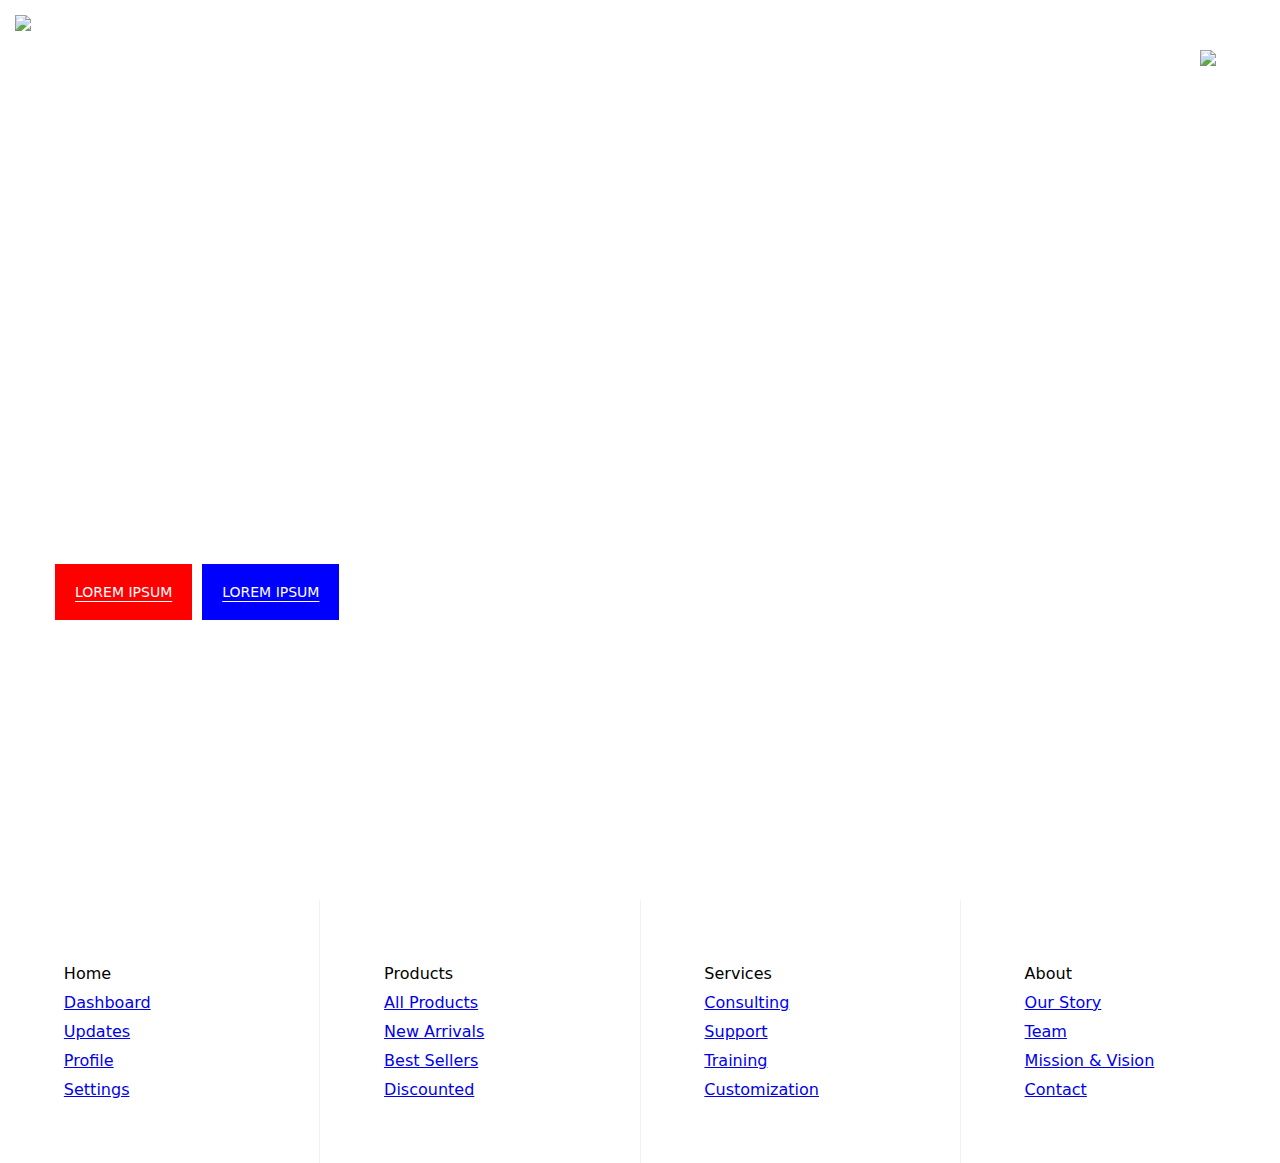
==== index.html @ 2e39629b "Page published" ====
<!DOCTYPE html>
      <html lang="fr">
      <head>
        <meta charset="UTF-8">
        <meta name="viewport" content="width=device-width, initial-scale=1.0">
        <meta name="google" content="notranslate">
        <title></title>
        
        <link rel="stylesheet" href="./style.css">
      </head>
      <body class="notranslate">
        <div class="page">      
          <section id="oogJJLE" data-type="section"><style id="sIbhReI" type="text/css">@media screen and (min-width:0px){#HTrEeqj{width:100vw;height:100vh;position:relative}}@media screen and (min-width:0px){#jXfqZTq{width:100%;height:100%;object-fit:cover;position:absolute;top:0; z-index:-10;}}@media screen and (min-width:0px){#BFEhNGt{width:100%;height:100%;object-fit:cover;position:absolute;top:0; z-index:-10; background:red;}}@media screen and (min-width:0px){#EfIeJId{width:100%;height:100%;object-fit:cover;position:absolute;top:0; z-index:-10;}}@media screen and (min-width:0px){#cdIvpaJ{width:100%;height:100%;display:grid;place-content: center start;}}@media screen and (min-width:0px){#fupKWRb{display:grid;padding:5%;max-width: 1100px;gap:35px;}}@media screen and (min-width:0px){#FFNOVtA{font-size:clamp(4rem,8vw,8rem);line-height:90%;font-weight:900;color:white;}}@media screen and (min-width:0px){#HkQRGYf{font-size:clamp(1rem,2vw,2rem);color:white;}}@media screen and (min-width:0px){#FJErxZV{display:flex;gap:10px;}}@media screen and (min-width:0px){#PNtyxNw{background:red;padding:20px;color:white;font-size:14px;text-decoration:underline;text-underline-position:under;}}@media screen and (min-width:0px){#KoZdKGN{background:blue;padding:20px;color:white;font-size:14px;text-decoration:underline;text-underline-position:under;}}@media screen and (max-width:640px){#fupKWRb{gap:10px;}}</style><div id="HTrEeqj" data-type="container"><div id="iliijTj" data-type="backgrounds"><div id="BFEhNGt" data-type="bg-color" class="bg-selected" style="display: none;"></div><div id="yDcKbho" data-type="bg-image" class="bg-selected" style="display: none;"><picture id="NMkUOjD"><source srcset="" media="(max-width:640px)"><source srcset="" media="(min-width:641px) and (max-width:1024px)">     <img id="jXfqZTq" src="https://images.unsplash.com/photo-1499028344343-cd173ffc68a9?ixid=M3wzOTcwOTd8MHwxfHNlYXJjaHw3fHxmb29kfGVufDB8MHx8fDE3MDAzMzU4NTh8MA&amp;ixlib=rb-4.0.3&amp;w=1280&amp;h=720&amp;fit=crop" data-type="img-bg" loading="lazy"></picture></div><div id="iRLimSH" data-type="bg-video" class="bg-hidden" style="display: grid;"><video id="EfIeJId" autoplay="" loop="" muted=""><source src="https://player.vimeo.com/external/406568164.sd.mp4?s=d34348b81ceba47b6d1a03e0d07256de1d166c43&amp;profile_id=165&amp;oauth2_token_id=57447761" type="video/mp4"></video></div></div><div id="cdIvpaJ" data-type="content"><div id="fupKWRb"><h2 id="FFNOVtA">Lorem ipsum dolor sit amet</h2><p id="HkQRGYf">Lorem ipsum dolor sit amet consectur et sermont...</p><div id="FJErxZV">            <a id="PNtyxNw" href="https://www">LOREM IPSUM</a>          <a id="KoZdKGN" href="https://www">LOREM IPSUM</a></div></div></div></div></section>
        </div>
        <footer>
          
          <script src="./script.js" async></script>
        </footer>
      </body>
      </html>
---- style.css ----
html,body,p,ol,ul,li,dl,dt,dd,blockquote,figure,fieldset,legend,textarea,pre,iframe,hr,h1,h2,h3,h4,h5,h6{margin:0;padding:0;font-family:system-ui;-webkit-font-smoothing:antialiased!important;}h1,h2,h3,h4,h5,h6{font-size:100%;font-weight:normal}ul{list-style:none}button,input,select{margin:0}html{box-sizing:border-box}*,*::before,*::after{box-sizing:inherit}img,video{height:auto;max-width:100%}iframe{border:0}table{border-collapse:collapse;border-spacing:0}td,th{padding:0}a:hover{text-decoration:underline!important;}
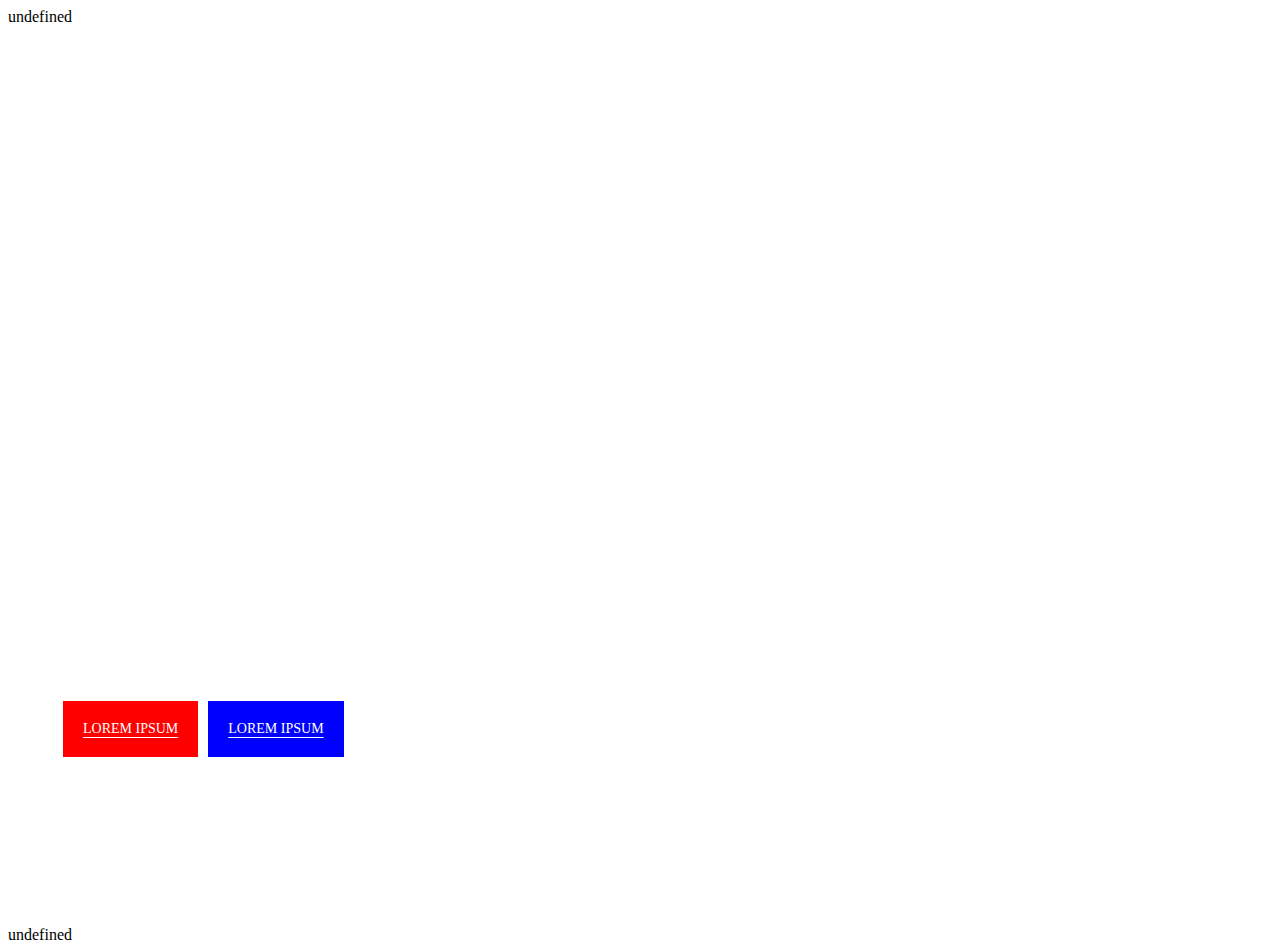
==== commit d2cedd6e: "Page published" ====
--- a/index.html
+++ b/index.html
@@ -6,16 +6,16 @@
         <meta name="viewport" content="width=device-width, initial-scale=1.0">
         <meta name="google" content="notranslate">
         <title></title>
-        
-        <link rel="stylesheet" href="./style.css">
+        undefined
+        <link rel="stylesheet" href="undefined">
       </head>
       <body class="notranslate">
-        <div class="page">      
-          <section id="oogJJLE" data-type="section"><style id="sIbhReI" type="text/css">@media screen and (min-width:0px){#HTrEeqj{width:100vw;height:100vh;position:relative}}@media screen and (min-width:0px){#jXfqZTq{width:100%;height:100%;object-fit:cover;position:absolute;top:0; z-index:-10;}}@media screen and (min-width:0px){#BFEhNGt{width:100%;height:100%;object-fit:cover;position:absolute;top:0; z-index:-10; background:red;}}@media screen and (min-width:0px){#EfIeJId{width:100%;height:100%;object-fit:cover;position:absolute;top:0; z-index:-10;}}@media screen and (min-width:0px){#cdIvpaJ{width:100%;height:100%;display:grid;place-content: center start;}}@media screen and (min-width:0px){#fupKWRb{display:grid;padding:5%;max-width: 1100px;gap:35px;}}@media screen and (min-width:0px){#FFNOVtA{font-size:clamp(4rem,8vw,8rem);line-height:90%;font-weight:900;color:white;}}@media screen and (min-width:0px){#HkQRGYf{font-size:clamp(1rem,2vw,2rem);color:white;}}@media screen and (min-width:0px){#FJErxZV{display:flex;gap:10px;}}@media screen and (min-width:0px){#PNtyxNw{background:red;padding:20px;color:white;font-size:14px;text-decoration:underline;text-underline-position:under;}}@media screen and (min-width:0px){#KoZdKGN{background:blue;padding:20px;color:white;font-size:14px;text-decoration:underline;text-underline-position:under;}}@media screen and (max-width:640px){#fupKWRb{gap:10px;}}</style><div id="HTrEeqj" data-type="container"><div id="iliijTj" data-type="backgrounds"><div id="BFEhNGt" data-type="bg-color" class="bg-selected" style="display: none;"></div><div id="yDcKbho" data-type="bg-image" class="bg-selected" style="display: none;"><picture id="NMkUOjD"><source srcset="" media="(max-width:640px)"><source srcset="" media="(min-width:641px) and (max-width:1024px)">     <img id="jXfqZTq" src="https://images.unsplash.com/photo-1499028344343-cd173ffc68a9?ixid=M3wzOTcwOTd8MHwxfHNlYXJjaHw3fHxmb29kfGVufDB8MHx8fDE3MDAzMzU4NTh8MA&amp;ixlib=rb-4.0.3&amp;w=1280&amp;h=720&amp;fit=crop" data-type="img-bg" loading="lazy"></picture></div><div id="iRLimSH" data-type="bg-video" class="bg-hidden" style="display: grid;"><video id="EfIeJId" autoplay="" loop="" muted=""><source src="https://player.vimeo.com/external/406568164.sd.mp4?s=d34348b81ceba47b6d1a03e0d07256de1d166c43&amp;profile_id=165&amp;oauth2_token_id=57447761" type="video/mp4"></video></div></div><div id="cdIvpaJ" data-type="content"><div id="fupKWRb"><h2 id="FFNOVtA">Lorem ipsum dolor sit amet</h2><p id="HkQRGYf">Lorem ipsum dolor sit amet consectur et sermont...</p><div id="FJErxZV">            <a id="PNtyxNw" href="https://www">LOREM IPSUM</a>          <a id="KoZdKGN" href="https://www">LOREM IPSUM</a></div></div></div></div></section>
+        <div class="undefined">      
+          <section id="oogJJLE" data-type="section"><style id="sIbhReI" type="text/css">@media screen and (min-width:0px){#HTrEeqj{width:100vw;height:100vh;position:relative}}@media screen and (min-width:0px){#jXfqZTq{width:100%;height:100%;object-fit:cover;position:absolute;top:0; z-index:-10;}}@media screen and (min-width:0px){#BFEhNGt{width:100%;height:100%;object-fit:cover;position:absolute;top:0; z-index:-10; background:red;}}@media screen and (min-width:0px){#EfIeJId{width:100%;height:100%;object-fit:cover;position:absolute;top:0; z-index:-10;}}@media screen and (min-width:0px){#cdIvpaJ{width:100%;height:100%;display:grid;place-content: center start;}}@media screen and (min-width:0px){#fupKWRb{display:grid;padding:5%;max-width: 1100px;gap:35px;}}@media screen and (min-width:0px){#FFNOVtA{font-size:clamp(4rem,8vw,8rem);line-height:90%;font-weight:900;color:white;}}@media screen and (min-width:0px){#HkQRGYf{font-size:clamp(1rem,2vw,2rem);color:white;}}@media screen and (min-width:0px){#FJErxZV{display:flex;gap:10px;}}@media screen and (min-width:0px){#PNtyxNw{background:red;padding:20px;color:white;font-size:14px;text-decoration:underline;text-underline-position:under;}}@media screen and (min-width:0px){#KoZdKGN{background:blue;padding:20px;color:white;font-size:14px;text-decoration:underline;text-underline-position:under;}}@media screen and (max-width:640px){#fupKWRb{gap:10px;}}</style><div id="HTrEeqj" data-type="container"><div id="iliijTj" data-type="backgrounds"><div id="BFEhNGt" data-type="bg-color" class="bg-selected" style="display: none;"></div><div id="yDcKbho" data-type="bg-image" class="bg-selected" style="display: none;"><picture id="NMkUOjD"><source srcset="" media="(max-width:640px)"><source srcset="" media="(min-width:641px) and (max-width:1024px)">     <img id="jXfqZTq" src="https://images.unsplash.com/photo-1499028344343-cd173ffc68a9?ixid=M3wzOTcwOTd8MHwxfHNlYXJjaHw3fHxmb29kfGVufDB8MHx8fDE3MDAzMzU4NTh8MA&amp;ixlib=rb-4.0.3&amp;w=1280&amp;h=720&amp;fit=crop" data-type="img-bg" loading="lazy"></picture></div><div id="iRLimSH" data-type="bg-video" class="bg-hidden" style="display: grid;"><video id="EfIeJId" autoplay="" loop="" muted=""><source src="https://player.vimeo.com/external/392810255.sd.mp4?s=7517d5c25e60742fd14b90af97baf4ec12632b97&amp;profile_id=165&amp;oauth2_token_id=57447761" type="video/mp4"></video></div></div><div id="cdIvpaJ" data-type="content"><div id="fupKWRb"><h2 id="FFNOVtA">Lorem ipsum dolor sit amet</h2><p id="HkQRGYf">Lorem ipsum dolor sit amet consectur et sermont...</p><div id="FJErxZV">            <a id="PNtyxNw" href="https://www">LOREM IPSUM</a>          <a id="KoZdKGN" href="https://www">LOREM IPSUM</a></div></div></div></div></section>
         </div>
         <footer>
-          
-          <script src="./script.js" async></script>
+          undefined
+          <script src="undefined" async></script>
         </footer>
       </body>
       </html>
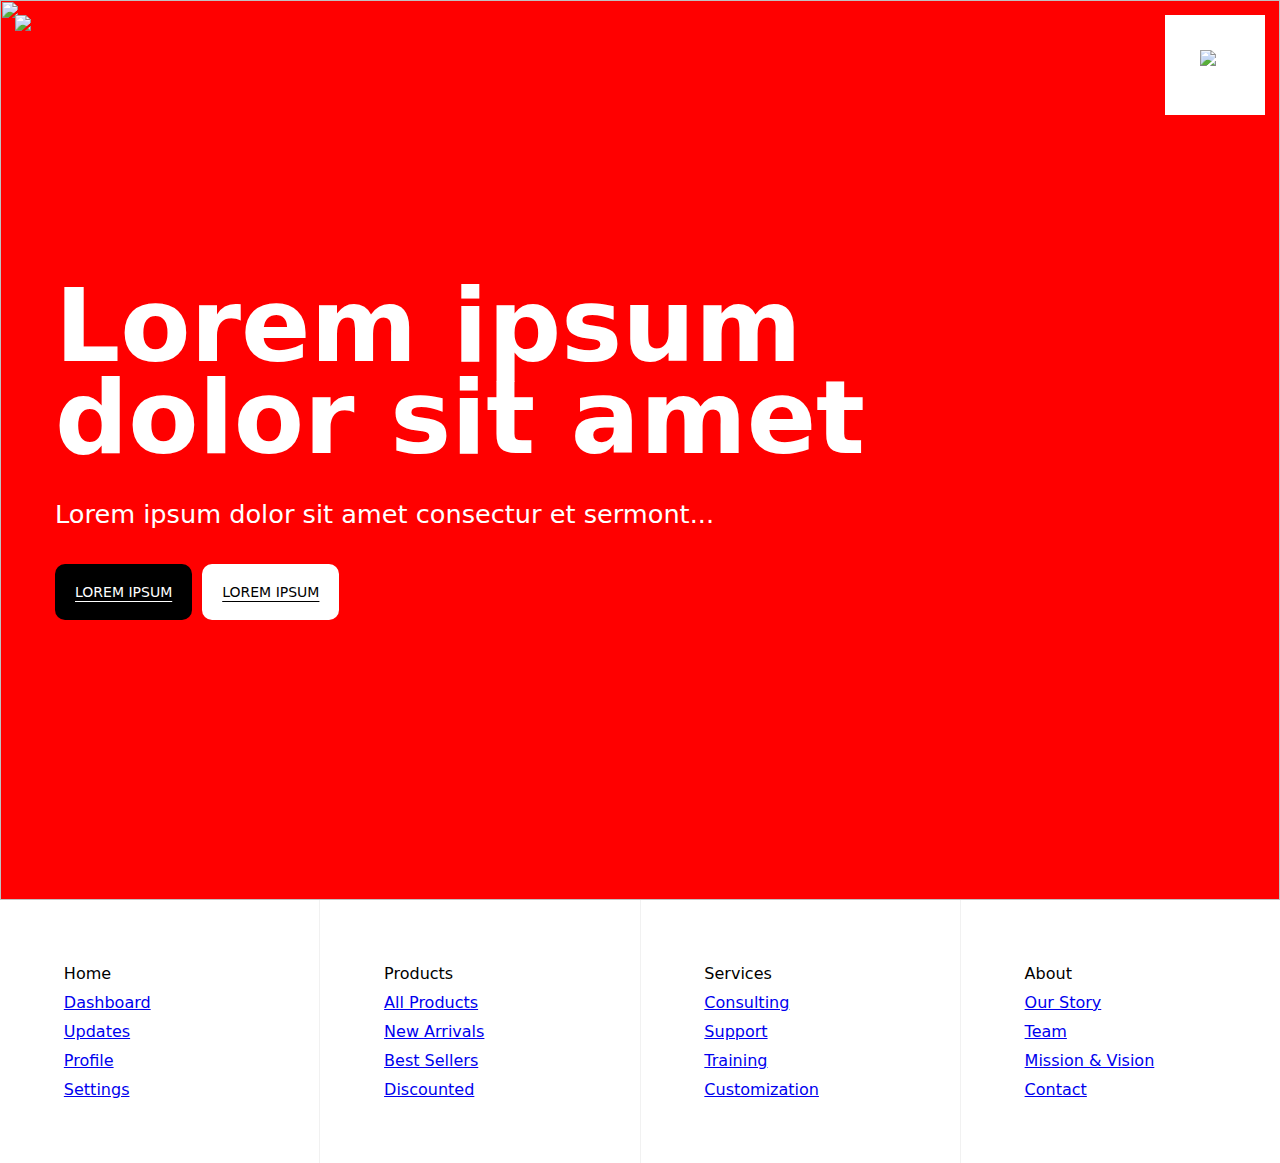
==== commit b8701f86: "Page published" ====
--- a/index.html
+++ b/index.html
@@ -6,16 +6,16 @@
         <meta name="viewport" content="width=device-width, initial-scale=1.0">
         <meta name="google" content="notranslate">
         <title></title>
-        undefined
-        <link rel="stylesheet" href="undefined">
+        
+        <link rel="stylesheet" href="./style.css">
       </head>
       <body class="notranslate">
-        <div class="undefined">      
-          <section id="oogJJLE" data-type="section"><style id="sIbhReI" type="text/css">@media screen and (min-width:0px){#HTrEeqj{width:100vw;height:100vh;position:relative}}@media screen and (min-width:0px){#jXfqZTq{width:100%;height:100%;object-fit:cover;position:absolute;top:0; z-index:-10;}}@media screen and (min-width:0px){#BFEhNGt{width:100%;height:100%;object-fit:cover;position:absolute;top:0; z-index:-10; background:red;}}@media screen and (min-width:0px){#EfIeJId{width:100%;height:100%;object-fit:cover;position:absolute;top:0; z-index:-10;}}@media screen and (min-width:0px){#cdIvpaJ{width:100%;height:100%;display:grid;place-content: center start;}}@media screen and (min-width:0px){#fupKWRb{display:grid;padding:5%;max-width: 1100px;gap:35px;}}@media screen and (min-width:0px){#FFNOVtA{font-size:clamp(4rem,8vw,8rem);line-height:90%;font-weight:900;color:white;}}@media screen and (min-width:0px){#HkQRGYf{font-size:clamp(1rem,2vw,2rem);color:white;}}@media screen and (min-width:0px){#FJErxZV{display:flex;gap:10px;}}@media screen and (min-width:0px){#PNtyxNw{background:red;padding:20px;color:white;font-size:14px;text-decoration:underline;text-underline-position:under;}}@media screen and (min-width:0px){#KoZdKGN{background:blue;padding:20px;color:white;font-size:14px;text-decoration:underline;text-underline-position:under;}}@media screen and (max-width:640px){#fupKWRb{gap:10px;}}</style><div id="HTrEeqj" data-type="container"><div id="iliijTj" data-type="backgrounds"><div id="BFEhNGt" data-type="bg-color" class="bg-selected" style="display: none;"></div><div id="yDcKbho" data-type="bg-image" class="bg-selected" style="display: none;"><picture id="NMkUOjD"><source srcset="" media="(max-width:640px)"><source srcset="" media="(min-width:641px) and (max-width:1024px)">     <img id="jXfqZTq" src="https://images.unsplash.com/photo-1499028344343-cd173ffc68a9?ixid=M3wzOTcwOTd8MHwxfHNlYXJjaHw3fHxmb29kfGVufDB8MHx8fDE3MDAzMzU4NTh8MA&amp;ixlib=rb-4.0.3&amp;w=1280&amp;h=720&amp;fit=crop" data-type="img-bg" loading="lazy"></picture></div><div id="iRLimSH" data-type="bg-video" class="bg-hidden" style="display: grid;"><video id="EfIeJId" autoplay="" loop="" muted=""><source src="https://player.vimeo.com/external/392810255.sd.mp4?s=7517d5c25e60742fd14b90af97baf4ec12632b97&amp;profile_id=165&amp;oauth2_token_id=57447761" type="video/mp4"></video></div></div><div id="cdIvpaJ" data-type="content"><div id="fupKWRb"><h2 id="FFNOVtA">Lorem ipsum dolor sit amet</h2><p id="HkQRGYf">Lorem ipsum dolor sit amet consectur et sermont...</p><div id="FJErxZV">            <a id="PNtyxNw" href="https://www">LOREM IPSUM</a>          <a id="KoZdKGN" href="https://www">LOREM IPSUM</a></div></div></div></div></section>
+        <div class="page">      
+          <section id="zhQBYSp" data-type="section"><style id="JLDCDtV" type="text/css">@media screen and (min-width:0px){#AUHAgOZ{width:100vw;height:100vh;position:relative}}@media screen and (min-width:0px){#sehssZo{width:100%;height:100%;object-fit:cover;position:absolute;top:0; z-index:-10;}}@media screen and (min-width:0px){#yKIVpXI{width:100%;height:100%;object-fit:cover;position:absolute;top:0; z-index:-10; background:red;}}@media screen and (min-width:0px){#xiYjuYy{width:100%;height:100%;object-fit:cover;position:absolute;top:0; z-index:-10;}}@media screen and (min-width:0px){#jvtUBgd{width:100%;height:100%;display:grid;place-content: center start;}}@media screen and (min-width:0px){#DOfZJQo{display:grid;padding:5%;max-width: 1100px;gap:35px;}}@media screen and (min-width:0px){#zztXCCj{font-size:clamp(4rem,8vw,8rem);line-height:90%;font-weight:900;color:white;}}@media screen and (min-width:0px){#FHhbAUR{font-size:clamp(1rem,2vw,2rem);color:white;}}@media screen and (min-width:0px){#cOTRwZC{display:flex;gap:10px;}}@media screen and (min-width:0px){#vqenSNG{background:black;padding:20px;color:white;font-size:14px;border-radius:10px;text-underline-position:under;}}@media screen and (min-width:0px){#kYhnsEF{background:white;padding:20px;color:black;font-size:14px;border-radius:10px;text-underline-position:under;}}@media screen and (max-width:640px){#DOfZJQo{gap:10px;}}</style><div id="AUHAgOZ" data-type="container"><div id="MVCJLXd" data-type="backgrounds"><div id="yKIVpXI" data-type="bg-color"></div><div id="ZfyYlRV" data-type="bg-image"><picture id="QXDPQGX"><source srcset="" media="(max-width:640px)"><source srcset="" media="(min-width:641px) and (max-width:1024px)">     <img id="sehssZo" src="./assets/image/tapas-hero1.png" data-type="img-bg" loading="lazy"></picture></div><div id="XaBozUG" data-type="bg-video"><video id="xiYjuYy" autoplay="" loop="" muted=""><source src="https://previews.customer.envatousercontent.com/0e86408d-ad59-4c94-8e0d-8799ad96d063/watermarked_preview/watermarked_preview.mp4" type="video/mp4"></video></div></div><div id="jvtUBgd" data-type="content"><div id="DOfZJQo"><h2 id="zztXCCj">Lorem ipsum dolor sit amet</h2><p id="FHhbAUR">Lorem ipsum dolor sit amet consectur et sermont...</p><div id="cOTRwZC">            <a id="vqenSNG" href="https://www">LOREM IPSUM</a>          <a id="kYhnsEF" href="https://www">LOREM IPSUM</a></div></div></div></div></section>
         </div>
         <footer>
-          undefined
-          <script src="undefined" async></script>
+          
+          <script src="./script.js" async></script>
         </footer>
       </body>
       </html>
--- a/style.css
+++ b/style.css
@@ -0,0 +1 @@
+html,body,p,ol,ul,li,dl,dt,dd,blockquote,figure,fieldset,legend,textarea,pre,iframe,hr,h1,h2,h3,h4,h5,h6{margin:0;padding:0;font-family:system-ui;-webkit-font-smoothing:antialiased!important;}h1,h2,h3,h4,h5,h6{font-size:100%;font-weight:normal}ul{list-style:none}button,input,select{margin:0}html{box-sizing:border-box}*,*::before,*::after{box-sizing:inherit}img,video{height:auto;max-width:100%}iframe{border:0}table{border-collapse:collapse;border-spacing:0}td,th{padding:0}a:hover{text-decoration:underline!important;}
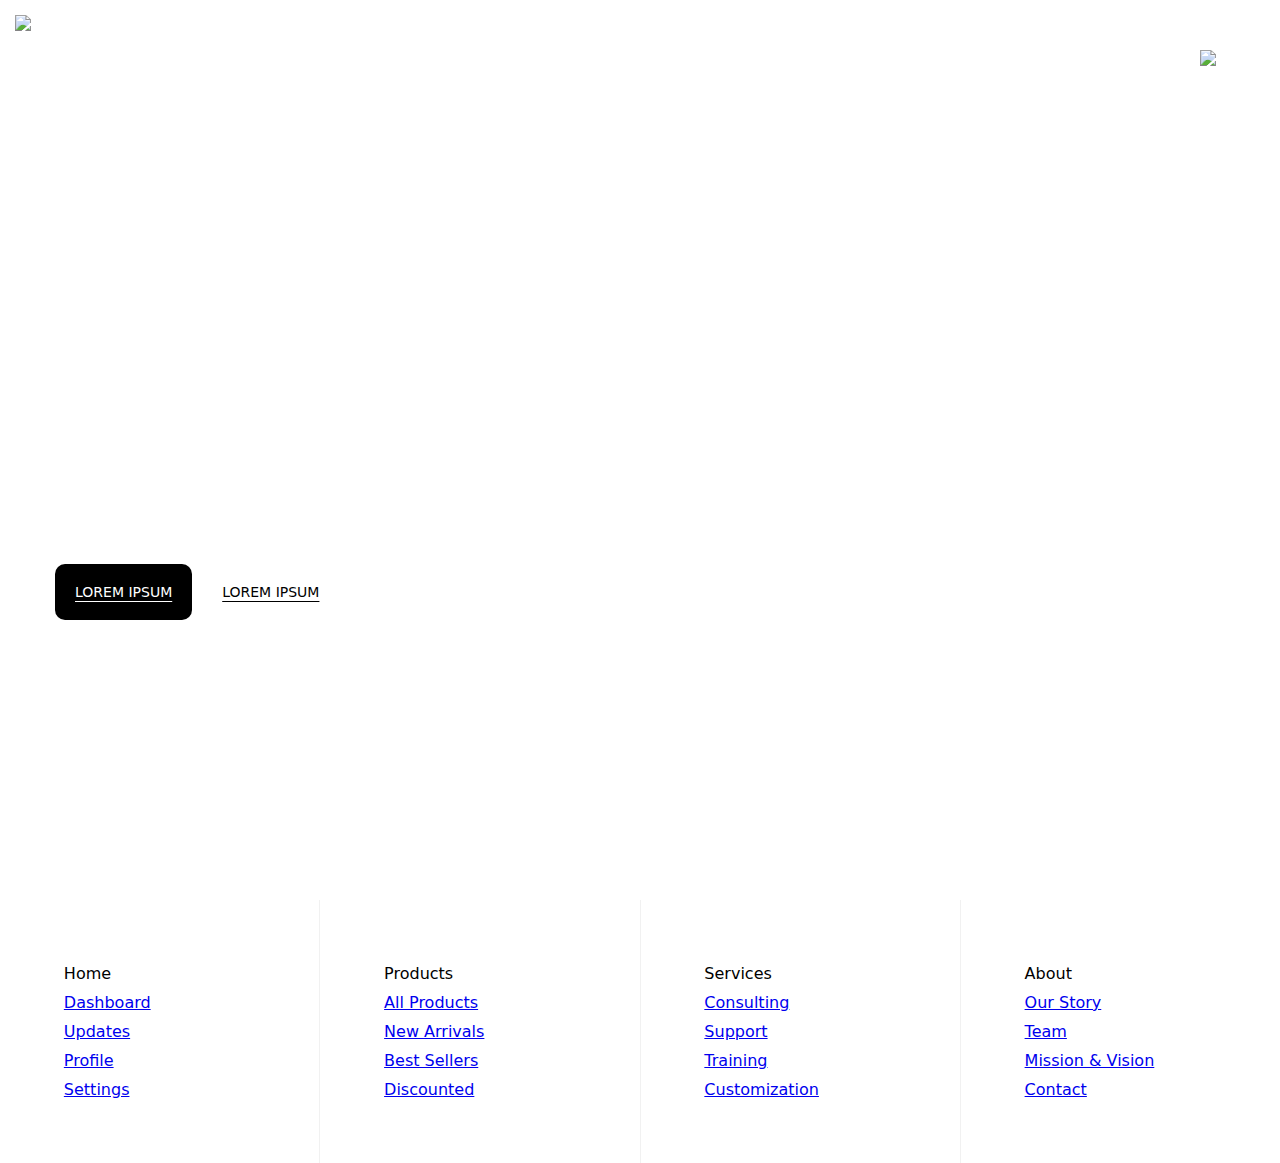
==== commit 18a2bf27: "Page published" ====
--- a/index.html
+++ b/index.html
@@ -11,7 +11,7 @@
       </head>
       <body class="notranslate">
         <div class="page">      
-          <section id="zhQBYSp" data-type="section"><style id="JLDCDtV" type="text/css">@media screen and (min-width:0px){#AUHAgOZ{width:100vw;height:100vh;position:relative}}@media screen and (min-width:0px){#sehssZo{width:100%;height:100%;object-fit:cover;position:absolute;top:0; z-index:-10;}}@media screen and (min-width:0px){#yKIVpXI{width:100%;height:100%;object-fit:cover;position:absolute;top:0; z-index:-10; background:red;}}@media screen and (min-width:0px){#xiYjuYy{width:100%;height:100%;object-fit:cover;position:absolute;top:0; z-index:-10;}}@media screen and (min-width:0px){#jvtUBgd{width:100%;height:100%;display:grid;place-content: center start;}}@media screen and (min-width:0px){#DOfZJQo{display:grid;padding:5%;max-width: 1100px;gap:35px;}}@media screen and (min-width:0px){#zztXCCj{font-size:clamp(4rem,8vw,8rem);line-height:90%;font-weight:900;color:white;}}@media screen and (min-width:0px){#FHhbAUR{font-size:clamp(1rem,2vw,2rem);color:white;}}@media screen and (min-width:0px){#cOTRwZC{display:flex;gap:10px;}}@media screen and (min-width:0px){#vqenSNG{background:black;padding:20px;color:white;font-size:14px;border-radius:10px;text-underline-position:under;}}@media screen and (min-width:0px){#kYhnsEF{background:white;padding:20px;color:black;font-size:14px;border-radius:10px;text-underline-position:under;}}@media screen and (max-width:640px){#DOfZJQo{gap:10px;}}</style><div id="AUHAgOZ" data-type="container"><div id="MVCJLXd" data-type="backgrounds"><div id="yKIVpXI" data-type="bg-color"></div><div id="ZfyYlRV" data-type="bg-image"><picture id="QXDPQGX"><source srcset="" media="(max-width:640px)"><source srcset="" media="(min-width:641px) and (max-width:1024px)">     <img id="sehssZo" src="./assets/image/tapas-hero1.png" data-type="img-bg" loading="lazy"></picture></div><div id="XaBozUG" data-type="bg-video"><video id="xiYjuYy" autoplay="" loop="" muted=""><source src="https://previews.customer.envatousercontent.com/0e86408d-ad59-4c94-8e0d-8799ad96d063/watermarked_preview/watermarked_preview.mp4" type="video/mp4"></video></div></div><div id="jvtUBgd" data-type="content"><div id="DOfZJQo"><h2 id="zztXCCj">Lorem ipsum dolor sit amet</h2><p id="FHhbAUR">Lorem ipsum dolor sit amet consectur et sermont...</p><div id="cOTRwZC">            <a id="vqenSNG" href="https://www">LOREM IPSUM</a>          <a id="kYhnsEF" href="https://www">LOREM IPSUM</a></div></div></div></div></section>
+          <section id="WPsrDRu" data-type="section"><style id="TtVPeAm" type="text/css">@media screen and (min-width:0px){#BEBGWXN{width:100vw;height:100vh;position:relative}}@media screen and (min-width:0px){#OLjqcKQ{width:100%;height:100%;object-fit:cover;position:absolute;top:0; z-index:-10;}}@media screen and (min-width:0px){#EZxmlnT{width:100%;height:100%;object-fit:cover;position:absolute;top:0; z-index:-10; background:red;}}@media screen and (min-width:0px){#xdCtabZ{width:100%;height:100%;object-fit:cover;position:absolute;top:0; z-index:-10;}}@media screen and (min-width:0px){#AoMMMXF{width:100%;height:100%;display:grid;place-content: center start;}}@media screen and (min-width:0px){#dEunchq{display:grid;padding:5%;max-width: 1100px;gap:35px;}}@media screen and (min-width:0px){#SWdabGF{font-size:clamp(4rem,8vw,8rem);line-height:90%;font-weight:900;color:white;}}@media screen and (min-width:0px){#cwLUgnF{font-size:clamp(1rem,2vw,2rem);color:white;}}@media screen and (min-width:0px){#XFSqvds{display:flex;gap:10px;}}@media screen and (min-width:0px){#UuhklHM{background:black;padding:20px;color:white;font-size:14px;border-radius:10px;text-underline-position:under;}}@media screen and (min-width:0px){#edKhXVj{background:white;padding:20px;color:black;font-size:14px;border-radius:10px;text-underline-position:under;}}@media screen and (max-width:640px){#dEunchq{gap:10px;}}</style><div id="BEBGWXN" data-type="container"><div id="sQLExpp" data-type="backgrounds"><div id="EZxmlnT" data-type="bg-color" class="bg-selected" style="display: none;"></div><div id="SkKTERY" data-type="bg-image" class="bg-hidden" style="display: none;"><picture id="YydnahA"><source srcset="" media="(max-width:640px)"><source srcset="" media="(min-width:641px) and (max-width:1024px)">     <img id="OLjqcKQ" src="./assets/image/tapas-hero1.png" data-type="img-bg" loading="lazy"></picture></div><div id="ePCMRWI" data-type="bg-video" class="bg-hidden" style="display: grid;"><video id="xdCtabZ" autoplay="" loop="" muted=""><source src="https://previews.customer.envatousercontent.com/0e86408d-ad59-4c94-8e0d-8799ad96d063/watermarked_preview/watermarked_preview.mp4" type="video/mp4"></video></div></div><div id="AoMMMXF" data-type="content"><div id="dEunchq"><h2 id="SWdabGF">Lorem ipsum dolor sit amet</h2><p id="cwLUgnF">Lorem ipsum dolor sit amet consectur et sermont...</p><div id="XFSqvds">            <a id="UuhklHM" href="https://www">LOREM IPSUM</a>          <a id="edKhXVj" href="https://www">LOREM IPSUM</a></div></div></div></div></section>
         </div>
         <footer>
           
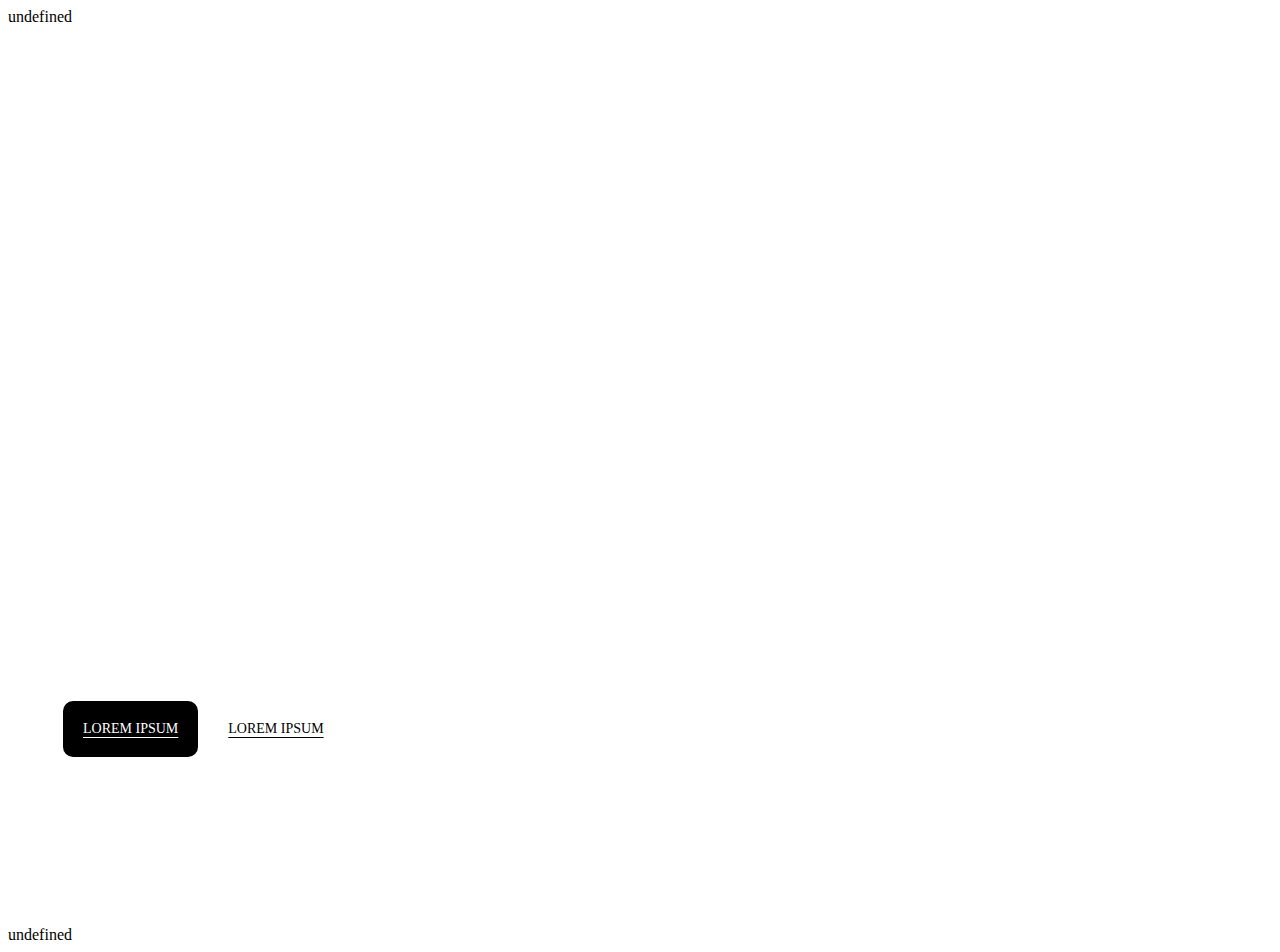
==== commit c886b022: "Page published" ====
--- a/index.html
+++ b/index.html
@@ -6,16 +6,16 @@
         <meta name="viewport" content="width=device-width, initial-scale=1.0">
         <meta name="google" content="notranslate">
         <title></title>
-        
-        <link rel="stylesheet" href="./style.css">
+        undefined
+        <link rel="stylesheet" href="undefined">
       </head>
       <body class="notranslate">
-        <div class="page">      
-          <section id="WPsrDRu" data-type="section"><style id="TtVPeAm" type="text/css">@media screen and (min-width:0px){#BEBGWXN{width:100vw;height:100vh;position:relative}}@media screen and (min-width:0px){#OLjqcKQ{width:100%;height:100%;object-fit:cover;position:absolute;top:0; z-index:-10;}}@media screen and (min-width:0px){#EZxmlnT{width:100%;height:100%;object-fit:cover;position:absolute;top:0; z-index:-10; background:red;}}@media screen and (min-width:0px){#xdCtabZ{width:100%;height:100%;object-fit:cover;position:absolute;top:0; z-index:-10;}}@media screen and (min-width:0px){#AoMMMXF{width:100%;height:100%;display:grid;place-content: center start;}}@media screen and (min-width:0px){#dEunchq{display:grid;padding:5%;max-width: 1100px;gap:35px;}}@media screen and (min-width:0px){#SWdabGF{font-size:clamp(4rem,8vw,8rem);line-height:90%;font-weight:900;color:white;}}@media screen and (min-width:0px){#cwLUgnF{font-size:clamp(1rem,2vw,2rem);color:white;}}@media screen and (min-width:0px){#XFSqvds{display:flex;gap:10px;}}@media screen and (min-width:0px){#UuhklHM{background:black;padding:20px;color:white;font-size:14px;border-radius:10px;text-underline-position:under;}}@media screen and (min-width:0px){#edKhXVj{background:white;padding:20px;color:black;font-size:14px;border-radius:10px;text-underline-position:under;}}@media screen and (max-width:640px){#dEunchq{gap:10px;}}</style><div id="BEBGWXN" data-type="container"><div id="sQLExpp" data-type="backgrounds"><div id="EZxmlnT" data-type="bg-color" class="bg-selected" style="display: none;"></div><div id="SkKTERY" data-type="bg-image" class="bg-hidden" style="display: none;"><picture id="YydnahA"><source srcset="" media="(max-width:640px)"><source srcset="" media="(min-width:641px) and (max-width:1024px)">     <img id="OLjqcKQ" src="./assets/image/tapas-hero1.png" data-type="img-bg" loading="lazy"></picture></div><div id="ePCMRWI" data-type="bg-video" class="bg-hidden" style="display: grid;"><video id="xdCtabZ" autoplay="" loop="" muted=""><source src="https://previews.customer.envatousercontent.com/0e86408d-ad59-4c94-8e0d-8799ad96d063/watermarked_preview/watermarked_preview.mp4" type="video/mp4"></video></div></div><div id="AoMMMXF" data-type="content"><div id="dEunchq"><h2 id="SWdabGF">Lorem ipsum dolor sit amet</h2><p id="cwLUgnF">Lorem ipsum dolor sit amet consectur et sermont...</p><div id="XFSqvds">            <a id="UuhklHM" href="https://www">LOREM IPSUM</a>          <a id="edKhXVj" href="https://www">LOREM IPSUM</a></div></div></div></div></section>
+        <div class="undefined">      
+          <section id="MFUILJV" data-type="section"><style id="IwFRbyh" type="text/css">@media screen and (min-width:0px){#sSzbbOZ{width:100vw;height:100vh;position:relative}}@media screen and (min-width:0px){#pDcrEPl{width:100%;height:100%;object-fit:cover;position:absolute;top:0; z-index:-10;}}@media screen and (min-width:0px){#BoTdFbj{width:100%;height:100%;object-fit:cover;position:absolute;top:0; z-index:-10; background:red;}}@media screen and (min-width:0px){#gBSTvAy{width:100%;height:100%;object-fit:cover;position:absolute;top:0; z-index:-10;}}@media screen and (min-width:0px){#YPhkpgI{width:100%;height:100%;display:grid;place-content: center start;}}@media screen and (min-width:0px){#ACUnCKo{display:grid;padding:5%;max-width: 1100px;gap:35px;}}@media screen and (min-width:0px){#uJrHtmk{font-size:clamp(4rem,8vw,8rem);line-height:90%;font-weight:900;color:white;}}@media screen and (min-width:0px){#fbiCujE{font-size:clamp(1rem,2vw,2rem);color:white;}}@media screen and (min-width:0px){#evLrZbJ{display:flex;gap:10px;}}@media screen and (min-width:0px){#BBEqUdR{background:black;padding:20px;color:white;font-size:14px;border-radius:10px;text-underline-position:under;}}@media screen and (min-width:0px){#RxfDfxK{background:white;padding:20px;color:black;font-size:14px;border-radius:10px;text-underline-position:under;}}@media screen and (max-width:640px){#ACUnCKo{gap:10px;}}</style><div id="sSzbbOZ" data-type="container"><div id="zwCJVAJ" data-type="backgrounds"><div id="BoTdFbj" data-type="bg-color" class="bg-selected" style="display: none;"></div><div id="nqMtSjY" data-type="bg-image" class="bg-hidden" style="display: none;"><picture id="SPXCWVM"><source srcset="" media="(max-width:640px)"><source srcset="" media="(min-width:641px) and (max-width:1024px)">     <img id="pDcrEPl" src="./assets/image/tapas-hero1.png" data-type="img-bg" loading="lazy"></picture></div><div id="gGdBQWi" data-type="bg-video" class="bg-hidden" style="display: grid;"><video id="gBSTvAy" autoplay="" loop="" muted=""><source src="https://previews.customer.envatousercontent.com/0e86408d-ad59-4c94-8e0d-8799ad96d063/watermarked_preview/watermarked_preview.mp4" type="video/mp4"></video></div></div><div id="YPhkpgI" data-type="content"><div id="ACUnCKo"><h2 id="uJrHtmk">Lorem ipsum dolor sit amet</h2><p id="fbiCujE">Lorem ipsum dolor sit amet consectur et sermont...</p><div id="evLrZbJ">            <a id="BBEqUdR" href="https://www">LOREM IPSUM</a>          <a id="RxfDfxK" href="https://www">LOREM IPSUM</a></div></div></div></div></section>
         </div>
         <footer>
-          
-          <script src="./script.js" async></script>
+          undefined
+          <script src="undefined" async></script>
         </footer>
       </body>
       </html>
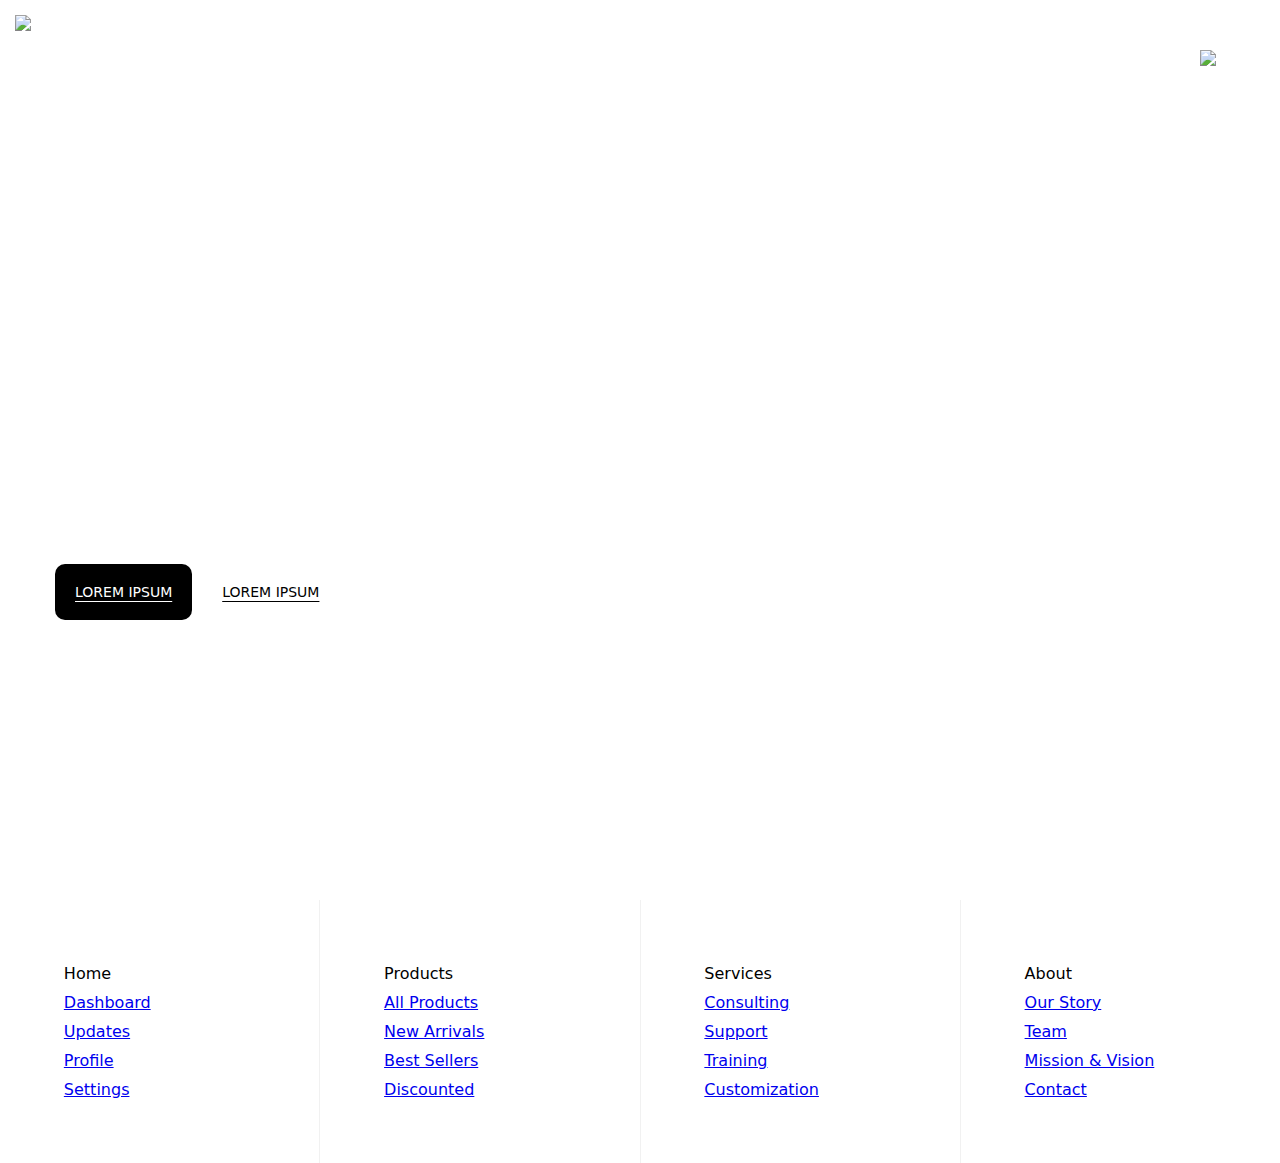
==== commit a45aa8ca: "Page published" ====
--- a/index.html
+++ b/index.html
@@ -6,16 +6,16 @@
         <meta name="viewport" content="width=device-width, initial-scale=1.0">
         <meta name="google" content="notranslate">
         <title></title>
-        undefined
-        <link rel="stylesheet" href="undefined">
+        
+        <link rel="stylesheet" href="./style.css">
       </head>
       <body class="notranslate">
-        <div class="undefined">      
+        <div class="page">      
           <section id="MFUILJV" data-type="section"><style id="IwFRbyh" type="text/css">@media screen and (min-width:0px){#sSzbbOZ{width:100vw;height:100vh;position:relative}}@media screen and (min-width:0px){#pDcrEPl{width:100%;height:100%;object-fit:cover;position:absolute;top:0; z-index:-10;}}@media screen and (min-width:0px){#BoTdFbj{width:100%;height:100%;object-fit:cover;position:absolute;top:0; z-index:-10; background:red;}}@media screen and (min-width:0px){#gBSTvAy{width:100%;height:100%;object-fit:cover;position:absolute;top:0; z-index:-10;}}@media screen and (min-width:0px){#YPhkpgI{width:100%;height:100%;display:grid;place-content: center start;}}@media screen and (min-width:0px){#ACUnCKo{display:grid;padding:5%;max-width: 1100px;gap:35px;}}@media screen and (min-width:0px){#uJrHtmk{font-size:clamp(4rem,8vw,8rem);line-height:90%;font-weight:900;color:white;}}@media screen and (min-width:0px){#fbiCujE{font-size:clamp(1rem,2vw,2rem);color:white;}}@media screen and (min-width:0px){#evLrZbJ{display:flex;gap:10px;}}@media screen and (min-width:0px){#BBEqUdR{background:black;padding:20px;color:white;font-size:14px;border-radius:10px;text-underline-position:under;}}@media screen and (min-width:0px){#RxfDfxK{background:white;padding:20px;color:black;font-size:14px;border-radius:10px;text-underline-position:under;}}@media screen and (max-width:640px){#ACUnCKo{gap:10px;}}</style><div id="sSzbbOZ" data-type="container"><div id="zwCJVAJ" data-type="backgrounds"><div id="BoTdFbj" data-type="bg-color" class="bg-selected" style="display: none;"></div><div id="nqMtSjY" data-type="bg-image" class="bg-hidden" style="display: none;"><picture id="SPXCWVM"><source srcset="" media="(max-width:640px)"><source srcset="" media="(min-width:641px) and (max-width:1024px)">     <img id="pDcrEPl" src="./assets/image/tapas-hero1.png" data-type="img-bg" loading="lazy"></picture></div><div id="gGdBQWi" data-type="bg-video" class="bg-hidden" style="display: grid;"><video id="gBSTvAy" autoplay="" loop="" muted=""><source src="https://previews.customer.envatousercontent.com/0e86408d-ad59-4c94-8e0d-8799ad96d063/watermarked_preview/watermarked_preview.mp4" type="video/mp4"></video></div></div><div id="YPhkpgI" data-type="content"><div id="ACUnCKo"><h2 id="uJrHtmk">Lorem ipsum dolor sit amet</h2><p id="fbiCujE">Lorem ipsum dolor sit amet consectur et sermont...</p><div id="evLrZbJ">            <a id="BBEqUdR" href="https://www">LOREM IPSUM</a>          <a id="RxfDfxK" href="https://www">LOREM IPSUM</a></div></div></div></div></section>
         </div>
         <footer>
-          undefined
-          <script src="undefined" async></script>
+          
+          <script src="./script.js" async></script>
         </footer>
       </body>
       </html>
--- a/style.css
+++ b/style.css
@@ -0,0 +1 @@
+html,body,p,ol,ul,li,dl,dt,dd,blockquote,figure,fieldset,legend,textarea,pre,iframe,hr,h1,h2,h3,h4,h5,h6{margin:0;padding:0;font-family:system-ui;-webkit-font-smoothing:antialiased!important;}h1,h2,h3,h4,h5,h6{font-size:100%;font-weight:normal}ul{list-style:none}button,input,select{margin:0}html{box-sizing:border-box}*,*::before,*::after{box-sizing:inherit}img,video{height:auto;max-width:100%}iframe{border:0}table{border-collapse:collapse;border-spacing:0}td,th{padding:0}a:hover{text-decoration:underline!important;}
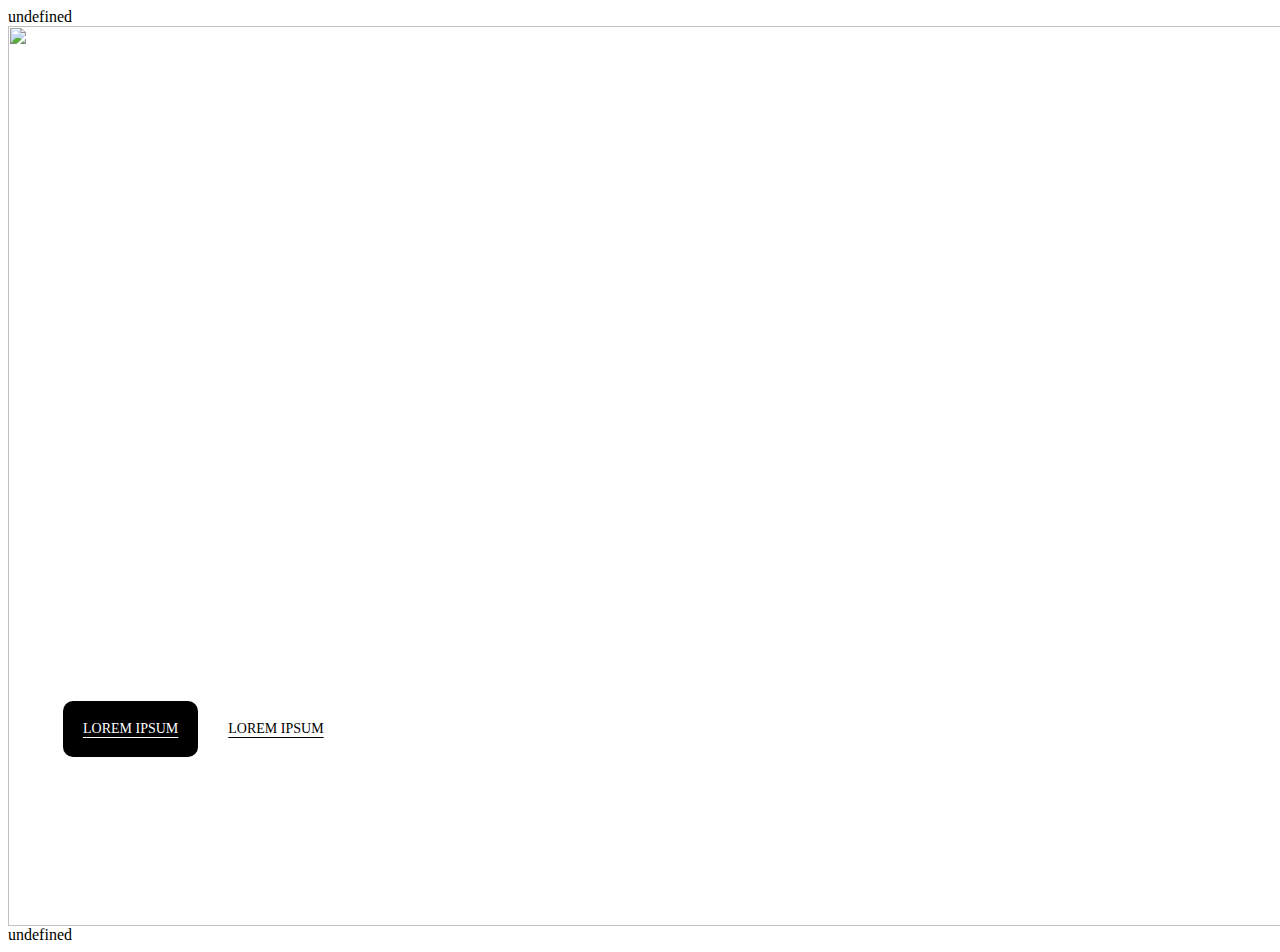
==== commit 58ebe6d8: "Page published" ====
--- a/index.html
+++ b/index.html
@@ -6,16 +6,16 @@
         <meta name="viewport" content="width=device-width, initial-scale=1.0">
         <meta name="google" content="notranslate">
         <title></title>
-        
-        <link rel="stylesheet" href="./style.css">
+        undefined
+        <link rel="stylesheet" href="undefined">
       </head>
       <body class="notranslate">
-        <div class="page">      
-          <section id="MFUILJV" data-type="section"><style id="IwFRbyh" type="text/css">@media screen and (min-width:0px){#sSzbbOZ{width:100vw;height:100vh;position:relative}}@media screen and (min-width:0px){#pDcrEPl{width:100%;height:100%;object-fit:cover;position:absolute;top:0; z-index:-10;}}@media screen and (min-width:0px){#BoTdFbj{width:100%;height:100%;object-fit:cover;position:absolute;top:0; z-index:-10; background:red;}}@media screen and (min-width:0px){#gBSTvAy{width:100%;height:100%;object-fit:cover;position:absolute;top:0; z-index:-10;}}@media screen and (min-width:0px){#YPhkpgI{width:100%;height:100%;display:grid;place-content: center start;}}@media screen and (min-width:0px){#ACUnCKo{display:grid;padding:5%;max-width: 1100px;gap:35px;}}@media screen and (min-width:0px){#uJrHtmk{font-size:clamp(4rem,8vw,8rem);line-height:90%;font-weight:900;color:white;}}@media screen and (min-width:0px){#fbiCujE{font-size:clamp(1rem,2vw,2rem);color:white;}}@media screen and (min-width:0px){#evLrZbJ{display:flex;gap:10px;}}@media screen and (min-width:0px){#BBEqUdR{background:black;padding:20px;color:white;font-size:14px;border-radius:10px;text-underline-position:under;}}@media screen and (min-width:0px){#RxfDfxK{background:white;padding:20px;color:black;font-size:14px;border-radius:10px;text-underline-position:under;}}@media screen and (max-width:640px){#ACUnCKo{gap:10px;}}</style><div id="sSzbbOZ" data-type="container"><div id="zwCJVAJ" data-type="backgrounds"><div id="BoTdFbj" data-type="bg-color" class="bg-selected" style="display: none;"></div><div id="nqMtSjY" data-type="bg-image" class="bg-hidden" style="display: none;"><picture id="SPXCWVM"><source srcset="" media="(max-width:640px)"><source srcset="" media="(min-width:641px) and (max-width:1024px)">     <img id="pDcrEPl" src="./assets/image/tapas-hero1.png" data-type="img-bg" loading="lazy"></picture></div><div id="gGdBQWi" data-type="bg-video" class="bg-hidden" style="display: grid;"><video id="gBSTvAy" autoplay="" loop="" muted=""><source src="https://previews.customer.envatousercontent.com/0e86408d-ad59-4c94-8e0d-8799ad96d063/watermarked_preview/watermarked_preview.mp4" type="video/mp4"></video></div></div><div id="YPhkpgI" data-type="content"><div id="ACUnCKo"><h2 id="uJrHtmk">Lorem ipsum dolor sit amet</h2><p id="fbiCujE">Lorem ipsum dolor sit amet consectur et sermont...</p><div id="evLrZbJ">            <a id="BBEqUdR" href="https://www">LOREM IPSUM</a>          <a id="RxfDfxK" href="https://www">LOREM IPSUM</a></div></div></div></div></section>
+        <div class="undefined">      
+          <section id="MFUILJV" data-type="section"><style id="IwFRbyh" type="text/css">@media screen and (min-width:0px){#sSzbbOZ{width:100vw;height:100vh;position:relative}}@media screen and (min-width:0px){#pDcrEPl{width:100%;height:100%;object-fit:cover;position:absolute;top:0; z-index:-10;}}@media screen and (min-width:0px){#BoTdFbj{width:100%;height:100%;object-fit:cover;position:absolute;top:0; z-index:-10; background:red;}}@media screen and (min-width:0px){#gBSTvAy{width:100%;height:100%;object-fit:cover;position:absolute;top:0; z-index:-10;}}@media screen and (min-width:0px){#YPhkpgI{width:100%;height:100%;display:grid;place-content: center start;}}@media screen and (min-width:0px){#ACUnCKo{display:grid;padding:5%;max-width: 1100px;gap:35px;}}@media screen and (min-width:0px){#uJrHtmk{font-size:clamp(4rem,8vw,8rem);line-height:90%;font-weight:900;color:white;}}@media screen and (min-width:0px){#fbiCujE{font-size:clamp(1rem,2vw,2rem);color:white;}}@media screen and (min-width:0px){#evLrZbJ{display:flex;gap:10px;}}@media screen and (min-width:0px){#BBEqUdR{background:black;padding:20px;color:white;font-size:14px;border-radius:10px;text-underline-position:under;}}@media screen and (min-width:0px){#RxfDfxK{background:white;padding:20px;color:black;font-size:14px;border-radius:10px;text-underline-position:under;}}@media screen and (max-width:640px){#ACUnCKo{gap:10px;}}</style><div id="sSzbbOZ" data-type="container"><div id="zwCJVAJ" data-type="backgrounds"><div id="BoTdFbj" data-type="bg-color" class="bg-hidden" style="display: none;"></div><div id="nqMtSjY" data-type="bg-image" class="bg-selected" style="display: grid;"><picture id="SPXCWVM"><source srcset="https://images.unsplash.com/photo-1504674900247-0877df9cc836?ixid=M3wzOTcwOTd8MHwxfHNlYXJjaHwyfHxmb29kfGVufDB8MHx8fDE3MDA2MDEwNjR8MA&amp;ixlib=rb-4.0.3&amp;w=1280&amp;h=720&amp;fit=crop" media="(max-width:640px)"><source srcset="https://images.unsplash.com/photo-1512621776951-a57141f2eefd?ixid=M3wzOTcwOTd8MHwxfHNlYXJjaHw0fHxmb29kfGVufDB8MHx8fDE3MDA2MDEwNjR8MA&amp;ixlib=rb-4.0.3&amp;w=1280&amp;h=720&amp;fit=crop" media="(min-width:641px) and (max-width:1024px)">     <img id="pDcrEPl" src="./assets/image/tapas-hero1.png" data-type="img-bg" loading="lazy"></picture></div><div id="gGdBQWi" data-type="bg-video" class="bg-hidden" style="display: none;"><video id="gBSTvAy" autoplay="" loop="" muted=""><source src="https://previews.customer.envatousercontent.com/0e86408d-ad59-4c94-8e0d-8799ad96d063/watermarked_preview/watermarked_preview.mp4" type="video/mp4"></video></div></div><div id="YPhkpgI" data-type="content"><div id="ACUnCKo"><h2 id="uJrHtmk">Lorem ipsum dolor sit amet</h2><p id="fbiCujE">Lorem ipsum dolor sit amet consectur et sermont...</p><div id="evLrZbJ">            <a id="BBEqUdR" href="https://www">LOREM IPSUM</a>          <a id="RxfDfxK" href="https://www">LOREM IPSUM</a></div></div></div></div></section>
         </div>
         <footer>
-          
-          <script src="./script.js" async></script>
+          undefined
+          <script src="undefined" async></script>
         </footer>
       </body>
       </html>
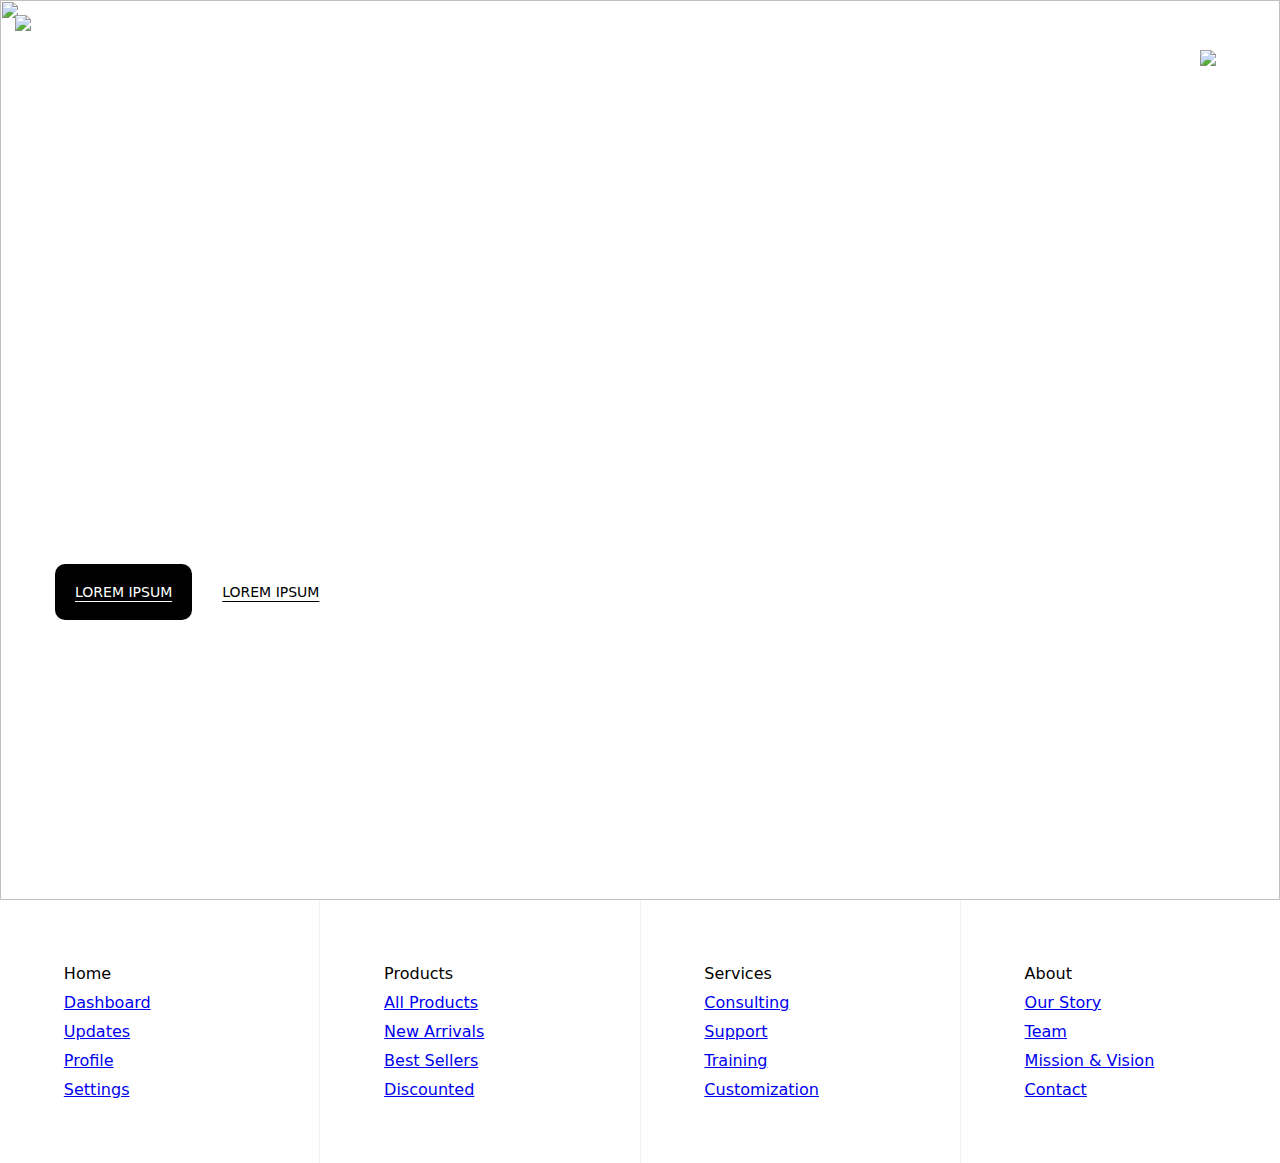
==== commit c5bc4fd0: "Page published" ====
--- a/index.html
+++ b/index.html
@@ -6,16 +6,16 @@
         <meta name="viewport" content="width=device-width, initial-scale=1.0">
         <meta name="google" content="notranslate">
         <title></title>
-        undefined
-        <link rel="stylesheet" href="undefined">
+        
+        <link rel="stylesheet" href="./style.css">
       </head>
       <body class="notranslate">
-        <div class="undefined">      
-          <section id="MFUILJV" data-type="section"><style id="IwFRbyh" type="text/css">@media screen and (min-width:0px){#sSzbbOZ{width:100vw;height:100vh;position:relative}}@media screen and (min-width:0px){#pDcrEPl{width:100%;height:100%;object-fit:cover;position:absolute;top:0; z-index:-10;}}@media screen and (min-width:0px){#BoTdFbj{width:100%;height:100%;object-fit:cover;position:absolute;top:0; z-index:-10; background:red;}}@media screen and (min-width:0px){#gBSTvAy{width:100%;height:100%;object-fit:cover;position:absolute;top:0; z-index:-10;}}@media screen and (min-width:0px){#YPhkpgI{width:100%;height:100%;display:grid;place-content: center start;}}@media screen and (min-width:0px){#ACUnCKo{display:grid;padding:5%;max-width: 1100px;gap:35px;}}@media screen and (min-width:0px){#uJrHtmk{font-size:clamp(4rem,8vw,8rem);line-height:90%;font-weight:900;color:white;}}@media screen and (min-width:0px){#fbiCujE{font-size:clamp(1rem,2vw,2rem);color:white;}}@media screen and (min-width:0px){#evLrZbJ{display:flex;gap:10px;}}@media screen and (min-width:0px){#BBEqUdR{background:black;padding:20px;color:white;font-size:14px;border-radius:10px;text-underline-position:under;}}@media screen and (min-width:0px){#RxfDfxK{background:white;padding:20px;color:black;font-size:14px;border-radius:10px;text-underline-position:under;}}@media screen and (max-width:640px){#ACUnCKo{gap:10px;}}</style><div id="sSzbbOZ" data-type="container"><div id="zwCJVAJ" data-type="backgrounds"><div id="BoTdFbj" data-type="bg-color" class="bg-hidden" style="display: none;"></div><div id="nqMtSjY" data-type="bg-image" class="bg-selected" style="display: grid;"><picture id="SPXCWVM"><source srcset="https://images.unsplash.com/photo-1504674900247-0877df9cc836?ixid=M3wzOTcwOTd8MHwxfHNlYXJjaHwyfHxmb29kfGVufDB8MHx8fDE3MDA2MDEwNjR8MA&amp;ixlib=rb-4.0.3&amp;w=1280&amp;h=720&amp;fit=crop" media="(max-width:640px)"><source srcset="https://images.unsplash.com/photo-1512621776951-a57141f2eefd?ixid=M3wzOTcwOTd8MHwxfHNlYXJjaHw0fHxmb29kfGVufDB8MHx8fDE3MDA2MDEwNjR8MA&amp;ixlib=rb-4.0.3&amp;w=1280&amp;h=720&amp;fit=crop" media="(min-width:641px) and (max-width:1024px)">     <img id="pDcrEPl" src="./assets/image/tapas-hero1.png" data-type="img-bg" loading="lazy"></picture></div><div id="gGdBQWi" data-type="bg-video" class="bg-hidden" style="display: none;"><video id="gBSTvAy" autoplay="" loop="" muted=""><source src="https://previews.customer.envatousercontent.com/0e86408d-ad59-4c94-8e0d-8799ad96d063/watermarked_preview/watermarked_preview.mp4" type="video/mp4"></video></div></div><div id="YPhkpgI" data-type="content"><div id="ACUnCKo"><h2 id="uJrHtmk">Lorem ipsum dolor sit amet</h2><p id="fbiCujE">Lorem ipsum dolor sit amet consectur et sermont...</p><div id="evLrZbJ">            <a id="BBEqUdR" href="https://www">LOREM IPSUM</a>          <a id="RxfDfxK" href="https://www">LOREM IPSUM</a></div></div></div></div></section>
+        <div class="page">      
+          <section id="TeengvM" data-type="section"><style id="PGxwLgO" type="text/css">@media screen and (min-width:0px){#WipWsUt{width:100vw;height:100vh;position:relative}}@media screen and (min-width:0px){#SlzBsaE{width:100%;height:100%;object-fit:cover;position:absolute;top:0; z-index:-10;}}@media screen and (min-width:0px){#biLarjg{width:100%;height:100%;object-fit:cover;position:absolute;top:0; z-index:-10; background:red;}}@media screen and (min-width:0px){#LPDiSQf{width:100%;height:100%;object-fit:cover;position:absolute;top:0; z-index:-10;}}@media screen and (min-width:0px){#hHoFEDw{width:100%;height:100%;display:grid;place-content: center start;}}@media screen and (min-width:0px){#MhjfdDU{display:grid;padding:5%;max-width: 1100px;gap:35px;}}@media screen and (min-width:0px){#BsEeLDK{font-size:clamp(4rem,8vw,8rem);line-height:90%;font-weight:900;color:white;}}@media screen and (min-width:0px){#VfJzAro{font-size:clamp(1rem,2vw,2rem);color:white;}}@media screen and (min-width:0px){#EsBbqrZ{display:flex;gap:10px;}}@media screen and (min-width:0px){#xmzyTWB{background:black;padding:20px;color:white;font-size:14px;border-radius:10px;text-underline-position:under;}}@media screen and (min-width:0px){#ScAnbiV{background:white;padding:20px;color:black;font-size:14px;border-radius:10px;text-underline-position:under;}}@media screen and (max-width:640px){#MhjfdDU{gap:10px;}}</style><div id="WipWsUt" data-type="container"><div id="PJVUmmI" data-type="backgrounds"><div id="biLarjg" data-type="bg-color" class="bg-hidden" style="display: none;"></div><div id="AJlTznd" data-type="bg-image" class="bg-selected" style="display: grid;"><picture id="EFbXkMK"><source srcset="https://images.unsplash.com/photo-1455619452474-d2be8b1e70cd?ixid=M3wzOTcwOTd8MHwxfHNlYXJjaHwxNnx8Zm9vZHxlbnwwfDB8fHwxNzAwNjAxMDY0fDA&amp;ixlib=rb-4.0.3&amp;w=1280&amp;h=720&amp;fit=crop" media="(max-width:640px)"><source srcset="https://images.unsplash.com/photo-1515003197210-e0cd71810b5f?ixid=M3wzOTcwOTd8MHwxfHNlYXJjaHwxM3x8Zm9vZHxlbnwwfDB8fHwxNzAwNjAxMDY0fDA&amp;ixlib=rb-4.0.3&amp;w=1280&amp;h=720&amp;fit=crop" media="(min-width:641px) and (max-width:1024px)">     <img id="SlzBsaE" src="https://images.unsplash.com/photo-1499028344343-cd173ffc68a9?ixid=M3wzOTcwOTd8MHwxfHNlYXJjaHw3fHxmb29kfGVufDB8MHx8fDE3MDA2MDEwNjR8MA&amp;ixlib=rb-4.0.3&amp;w=1280&amp;h=720&amp;fit=crop" data-type="img-bg" loading="lazy"></picture></div><div id="lkqEshu" data-type="bg-video" class="bg-hidden" style="display: none;"><video id="LPDiSQf" autoplay="" loop="" muted=""><source src="https://previews.customer.envatousercontent.com/0e86408d-ad59-4c94-8e0d-8799ad96d063/watermarked_preview/watermarked_preview.mp4" type="video/mp4"></video></div></div><div id="hHoFEDw" data-type="content"><div id="MhjfdDU"><h2 id="BsEeLDK">Lorem ipsum dolor sit amet</h2><p id="VfJzAro">Lorem ipsum dolor sit amet consectur et sermont...</p><div id="EsBbqrZ">            <a id="xmzyTWB" href="https://www">LOREM IPSUM</a>          <a id="ScAnbiV" href="https://www">LOREM IPSUM</a></div></div></div></div></section>
         </div>
         <footer>
-          undefined
-          <script src="undefined" async></script>
+          
+          <script src="./script.js" async></script>
         </footer>
       </body>
       </html>
--- a/style.css
+++ b/style.css
@@ -0,0 +1 @@
+html,body,p,ol,ul,li,dl,dt,dd,blockquote,figure,fieldset,legend,textarea,pre,iframe,hr,h1,h2,h3,h4,h5,h6{margin:0;padding:0;font-family:system-ui;-webkit-font-smoothing:antialiased!important;}h1,h2,h3,h4,h5,h6{font-size:100%;font-weight:normal}ul{list-style:none}button,input,select{margin:0}html{box-sizing:border-box}*,*::before,*::after{box-sizing:inherit}img,video{height:auto;max-width:100%}iframe{border:0}table{border-collapse:collapse;border-spacing:0}td,th{padding:0}a:hover{text-decoration:underline!important;}
